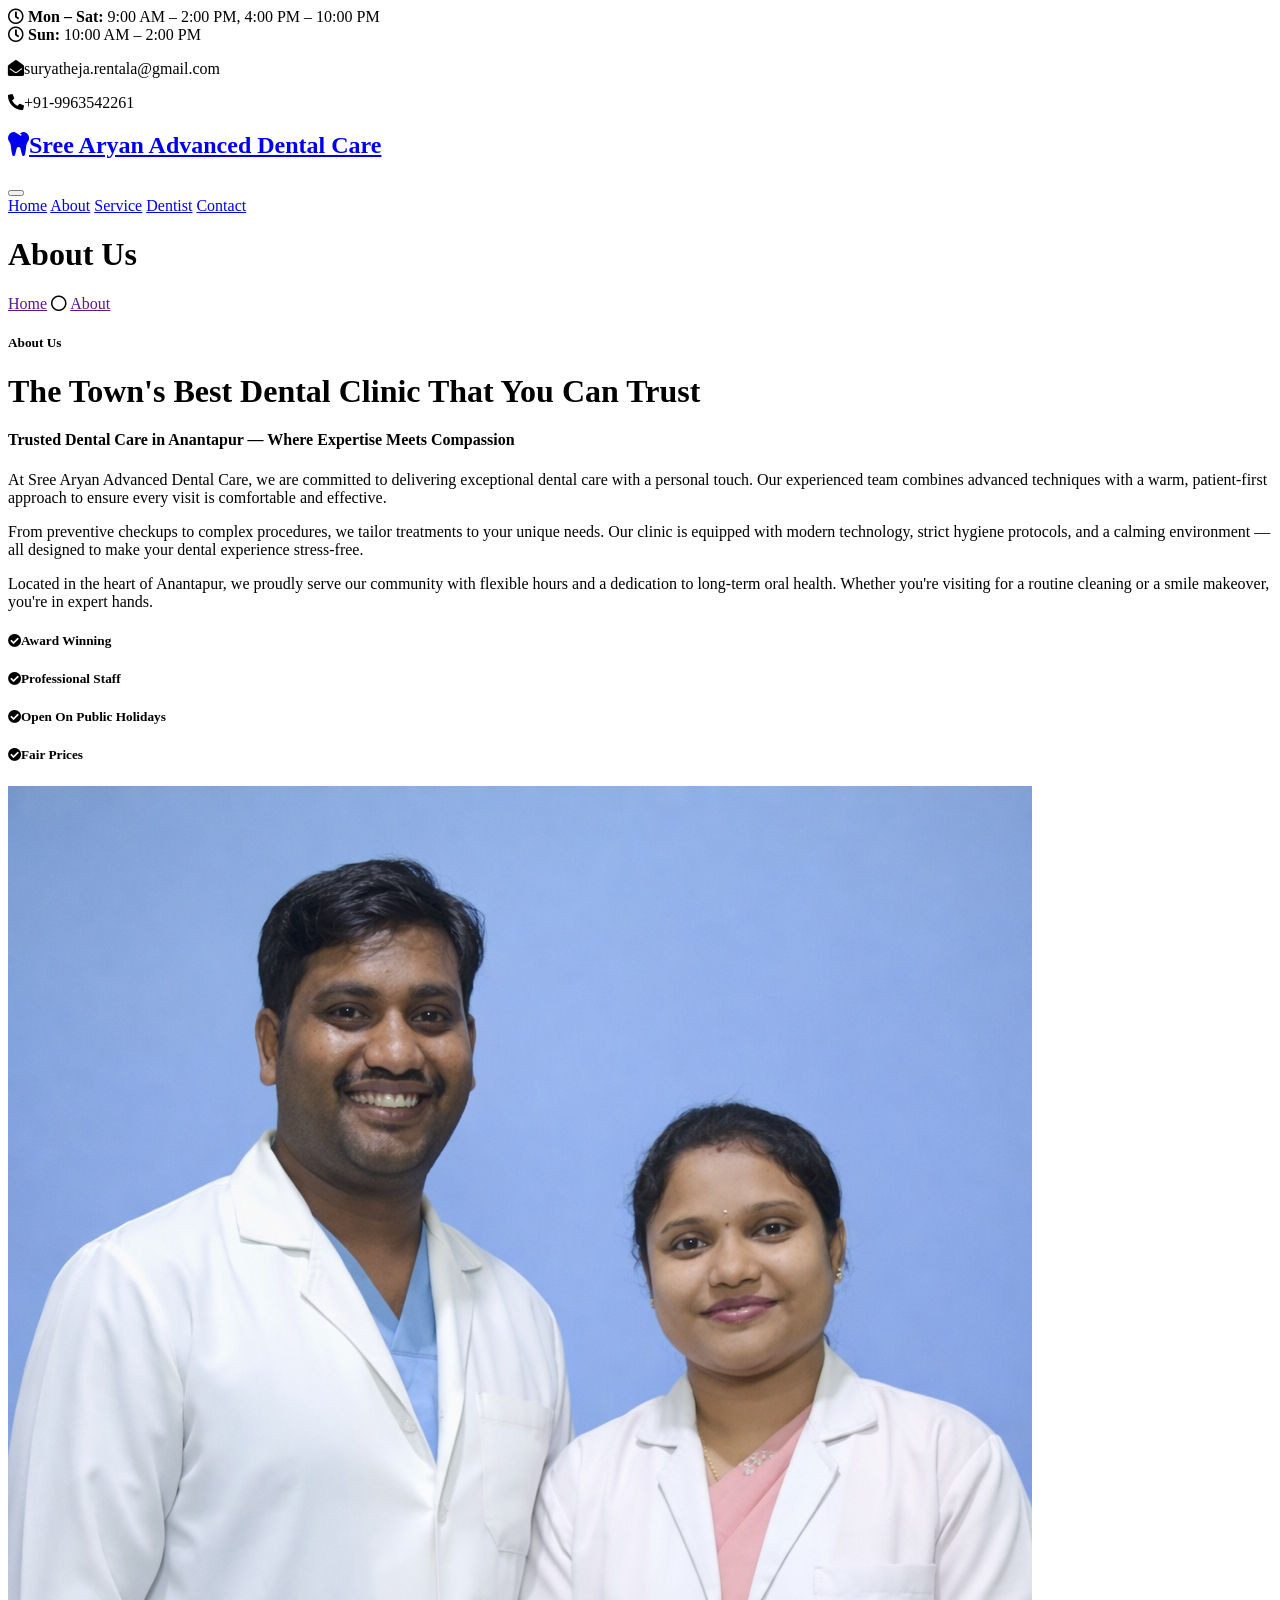
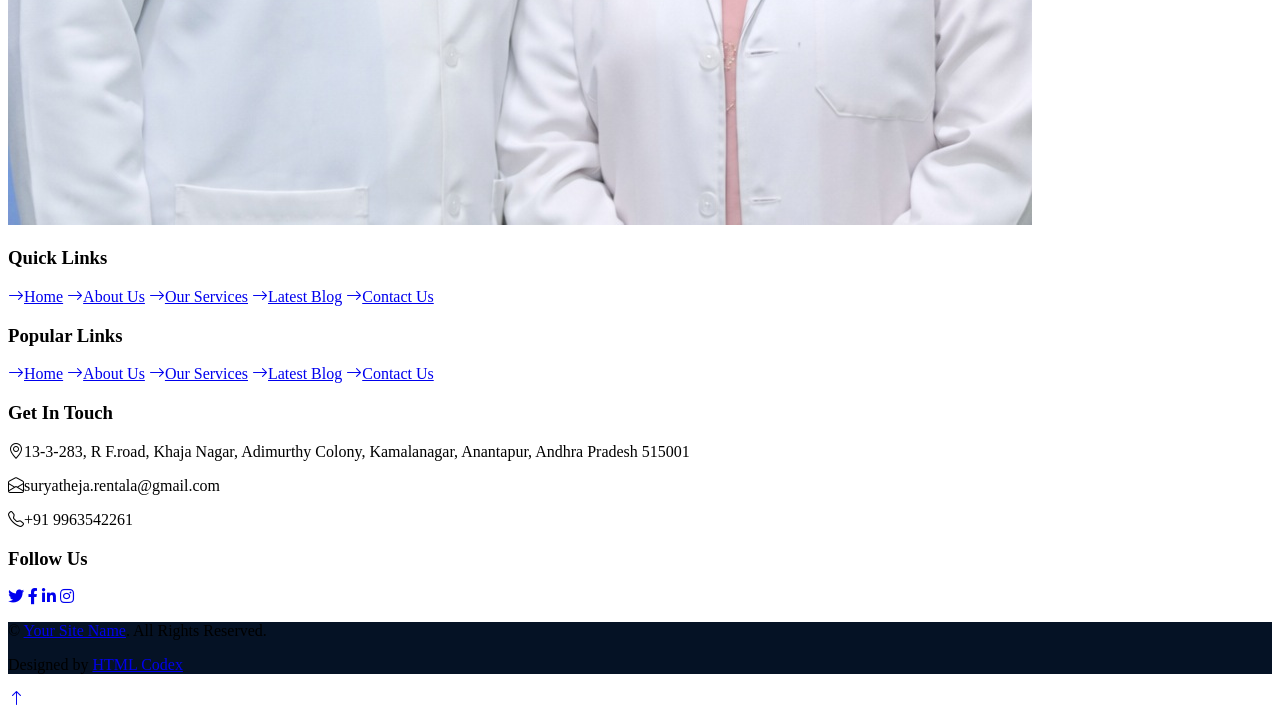
==== about.html @ 1035c1ee "Updated Root canal image and Some text in index.html and about" ====
<!DOCTYPE html>
<html lang="en">

<head>
    <meta charset="utf-8">
    <title>About - Sree Aryan Advanced Dental Care</title>
    <meta content="width=device-width, initial-scale=1.0" name="viewport">
    <meta content="Free HTML Templates" name="keywords">
    <meta content="Free HTML Templates" name="description">

    <!-- Favicon -->
    <link href="img/favicon.ico" rel="icon">

    <!-- Google Web Fonts -->
    <link rel="preconnect" href="https://fonts.gstatic.com">
    <link href="https://fonts.googleapis.com/css2?family=Jost:wght@500;600;700&family=Open+Sans:wght@400;600&display=swap" rel="stylesheet"> 

    <!-- Icon Font Stylesheet -->
    <link href="https://cdnjs.cloudflare.com/ajax/libs/font-awesome/5.10.0/css/all.min.css" rel="stylesheet">
    <link href="https://cdn.jsdelivr.net/npm/bootstrap-icons@1.4.1/font/bootstrap-icons.css" rel="stylesheet">

    <!-- Libraries Stylesheet -->
    <link href="lib/animate/animate.min.css" rel="stylesheet">

    <!-- Customized Bootstrap Stylesheet -->
    <link href="css/bootstrap.min.css" rel="stylesheet">

    <!-- Template Stylesheet -->
    <link href="css/style.css" rel="stylesheet">
</head>

<body>
    <!-- Spinner Start -->
    <div id="spinner" class="show bg-white position-fixed translate-middle w-100 vh-100 top-50 start-50 d-flex align-items-center justify-content-center">
        <div class="spinner-grow text-primary m-1" role="status">
            <span class="sr-only">Loading...</span>
        </div>
        <div class="spinner-grow text-dark m-1" role="status">
            <span class="sr-only">Loading...</span>
        </div>
        <div class="spinner-grow text-secondary m-1" role="status">
            <span class="sr-only">Loading...</span>
        </div>
    </div>
    <!-- Spinner End -->
    <!-- Topbar Start -->
    <div class="container-fluid bg-light ps-5 pe-0 d-none d-lg-block">
        <div class="row gx-0">
            <div class="col-md-6 text-center text-lg-start mb-2 mb-lg-0">
                <div class="d-flex flex-column flex-md-row align-items-start align-items-md-center gap-3 py-2">
                    <div class="d-flex align-items-center">
                        <i class="far fa-clock text-primary me-2"></i>
                        <span><strong>Mon – Sat:</strong> 9:00 AM – 2:00 PM, 4:00 PM – 10:00 PM</span>
                    </div>
                    <div class="d-flex align-items-center">
                        <i class="far fa-clock text-primary me-2"></i>
                        <span><strong>Sun:</strong> 10:00 AM – 2:00 PM</span>
                    </div>
                </div>

            </div>
            <div class="col-md-6 text-center text-lg-end">
                <div class="position-relative d-inline-flex align-items-center bg-primary text-white top-shape px-5">
                    <div class="me-3 pe-3 border-end py-2">
                        <p class="m-0"><i class="fa fa-envelope-open me-2"></i>suryatheja.rentala@gmail.com</p>
                    </div>
                    <div class="py-2">
                        <p class="m-0"><i class="fa fa-phone-alt me-2"></i>+91-9963542261</p>
                    </div>
                </div>
            </div>
        </div>
    </div>
    <!-- Topbar End -->
    <!-- Navbar Start -->
    <nav class="navbar navbar-expand-lg bg-white navbar-light shadow-sm px-5 py-3 py-lg-0">
        <a href="index.html" class="navbar-brand p-0">
            <h1 class="m-0 text-primary"><i class="fa fa-tooth me-2"></i>Sree Aryan Advanced Dental Care</h1>
        </a>
        <button class="navbar-toggler" type="button" data-bs-toggle="collapse" data-bs-target="#navbarCollapse">
            <span class="navbar-toggler-icon"></span>
        </button>
        <div class="collapse navbar-collapse" id="navbarCollapse">
            <div class="navbar-nav ms-auto py-0">
                <a href="index.html" class="nav-item nav-link">Home</a>
                <a href="about.html" class="nav-item nav-link active">About</a>
                <a href="service.html" class="nav-item nav-link">Service</a>
                <a href="team.html" class="nav-item nav-link">Dentist</a>
                <a href="contact.html" class="nav-item nav-link">Contact</a>
            </div>

        </div>
    </nav>
    <!-- Navbar End -->
    <!-- Hero Start -->
    <div class="container-fluid bg-primary py-5 hero-header mb-5">
        <div class="row py-3">
            <div class="col-12 text-center">
                <h1 class="display-3 text-white animated zoomIn">About Us</h1>
                <a href="" class="h4 text-white">Home</a>
                <i class="far fa-circle text-white px-2"></i>
                <a href="" class="h4 text-white">About</a>
            </div>
        </div>
    </div>
    <!-- Hero End -->
    <!-- About Start -->
    <div class="container-fluid py-5 wow fadeInUp" data-wow-delay="0.1s">
        <div class="container">
            <div class="row g-5">
                <div class="col-lg-7">
                    <div class="section-title mb-4">
                        <h5 class="position-relative d-inline-block text-primary text-uppercase">About Us</h5>
                        <h1 class="display-5 mb-0">The Town's Best Dental Clinic That You Can Trust</h1>
                    </div>
                    <h4 class="text-body fst-italic mb-4">
                        Trusted Dental Care in Anantapur — Where Expertise Meets Compassion
                    </h4>
                    <p class="mb-4">
                        At Sree Aryan Advanced Dental Care, we are committed to delivering exceptional dental care with a personal touch. Our experienced team combines advanced techniques with a warm, patient-first approach to ensure every visit is comfortable and effective.
                    </p>
                    <p class="mb-4">
                        From preventive checkups to complex procedures, we tailor treatments to your unique needs. Our clinic is equipped with modern technology, strict hygiene protocols, and a calming environment — all designed to make your dental experience stress-free.
                    </p>
                    <p class="mb-4">
                        Located in the heart of Anantapur, we proudly serve our community with flexible hours and a dedication to long-term oral health. Whether you're visiting for a routine cleaning or a smile makeover, you're in expert hands.
                    </p>

                    <div class="row g-3">
                        <div class="col-sm-6 wow zoomIn" data-wow-delay="0.3s">
                            <h5 class="mb-3"><i class="fa fa-check-circle text-primary me-3"></i>Award Winning</h5>
                            <h5 class="mb-3"><i class="fa fa-check-circle text-primary me-3"></i>Professional Staff</h5>
                        </div>
                        <div class="col-sm-6 wow zoomIn" data-wow-delay="0.6s">
                            <h5 class="mb-3"><i class="fa fa-check-circle text-primary me-3"></i>Open On Public Holidays</h5>
                            <h5 class="mb-3"><i class="fa fa-check-circle text-primary me-3"></i>Fair Prices</h5>
                        </div>
                    </div>
                    <!---<a href="appointment.html" class="btn btn-primary py-3 px-5 mt-4 wow zoomIn" data-wow-delay="0.6s">Make Appointment</a> -->
                </div>

                <div class="col-lg-5" style="min-height: 500px;">
                    <div class="position-relative h-100">
                        <img class="position-absolute w-100 h-100 rounded wow zoomIn" data-wow-delay="0.9s" src="img/about.jpg" style="object-fit: cover;"> <!-- Add Akka and bava image-->
                    </div>
                </div>
            </div>
        </div>
    </div>
    <!-- About End -->
    <!-- Footer Start -->
    <div class="container-fluid bg-dark text-light py-5 wow fadeInUp" data-wow-delay="0.3s" style="margin-top: 5px;">
        <div class="container pt-5">
            <div class="row g-5 pt-4">
                <div class="col-lg-3 col-md-6">
                    <h3 class="text-white mb-4">Quick Links</h3>
                    <div class="d-flex flex-column justify-content-start">
                        <a class="text-light mb-2" href="#"><i class="bi bi-arrow-right text-primary me-2"></i>Home</a>
                        <a class="text-light mb-2" href="#"><i class="bi bi-arrow-right text-primary me-2"></i>About Us</a>
                        <a class="text-light mb-2" href="#"><i class="bi bi-arrow-right text-primary me-2"></i>Our Services</a>
                        <a class="text-light mb-2" href="#"><i class="bi bi-arrow-right text-primary me-2"></i>Latest Blog</a>
                        <a class="text-light" href="#"><i class="bi bi-arrow-right text-primary me-2"></i>Contact Us</a>
                    </div>
                </div>
                <div class="col-lg-3 col-md-6">
                    <h3 class="text-white mb-4">Popular Links</h3>
                    <div class="d-flex flex-column justify-content-start">
                        <a class="text-light mb-2" href="#"><i class="bi bi-arrow-right text-primary me-2"></i>Home</a>
                        <a class="text-light mb-2" href="#"><i class="bi bi-arrow-right text-primary me-2"></i>About Us</a>
                        <a class="text-light mb-2" href="#"><i class="bi bi-arrow-right text-primary me-2"></i>Our Services</a>
                        <a class="text-light mb-2" href="#"><i class="bi bi-arrow-right text-primary me-2"></i>Latest Blog</a>
                        <a class="text-light" href="#"><i class="bi bi-arrow-right text-primary me-2"></i>Contact Us</a>
                    </div>
                </div>
                <div class="col-lg-3 col-md-6">
                    <h3 class="text-white mb-4">Get In Touch</h3>
                    <p class="mb-2"><i class="bi bi-geo-alt text-primary me-2"></i>13-3-283, R F.road, Khaja Nagar, Adimurthy Colony, Kamalanagar, Anantapur, Andhra Pradesh 515001</p>
                    <p class="mb-2"><i class="bi bi-envelope-open text-primary me-2"></i>suryatheja.rentala@gmail.com</p>
                    <p class="mb-0"><i class="bi bi-telephone text-primary me-2"></i>+91 9963542261</p>
                </div>
                <div class="col-lg-3 col-md-6">
                    <h3 class="text-white mb-4">Follow Us</h3>
                    <div class="d-flex">
                        <a class="btn btn-lg btn-primary btn-lg-square rounded me-2" href="#"><i class="fab fa-twitter fw-normal"></i></a>
                        <a class="btn btn-lg btn-primary btn-lg-square rounded me-2" href="#"><i class="fab fa-facebook-f fw-normal"></i></a>
                        <a class="btn btn-lg btn-primary btn-lg-square rounded me-2" href="#"><i class="fab fa-linkedin-in fw-normal"></i></a>
                        <a class="btn btn-lg btn-primary btn-lg-square rounded" href="#"><i class="fab fa-instagram fw-normal"></i></a>
                    </div>
                </div>
            </div>
        </div>
    </div>
    <div class="container-fluid text-light py-4" style="background: #051225;">
        <div class="container">
            <div class="row g-0">
                <div class="col-md-6 text-center text-md-start">
                    <p class="mb-md-0">&copy; <a class="text-white border-bottom" href="#">Your Site Name</a>. All Rights Reserved.</p>
                </div>
                <div class="col-md-6 text-center text-md-end">
                    <!--/*** The author’s attribution link below must remain intact on your website. ***/-->
                    <!--/*** If you wish to remove this credit link, please purchase the Pro Version from https://htmlcodex.com . ***/-->
                    <p class="mb-0">Designed by <a class="text-white border-bottom" href="https://htmlcodex.com">HTML Codex</a></p>
                </div>
            </div>
        </div>
    </div>
    <!-- Footer End -->
    <!-- Back to Top -->
    <a href="#" class="btn btn-lg btn-primary btn-lg-square rounded back-to-top"><i class="bi bi-arrow-up"></i></a>


    <!-- JavaScript Libraries -->
    <script src="https://code.jquery.com/jquery-3.4.1.min.js"></script>
    <script src="https://cdn.jsdelivr.net/npm/bootstrap@5.0.0/dist/js/bootstrap.bundle.min.js"></script>
    <script src="lib/wow/wow.min.js"></script>
    <script src="lib/easing/easing.min.js"></script>
    <script src="lib/waypoints/waypoints.min.js"></script>

    <!-- Template Javascript -->
    <script src="js/main.js"></script>
</body>


</html>
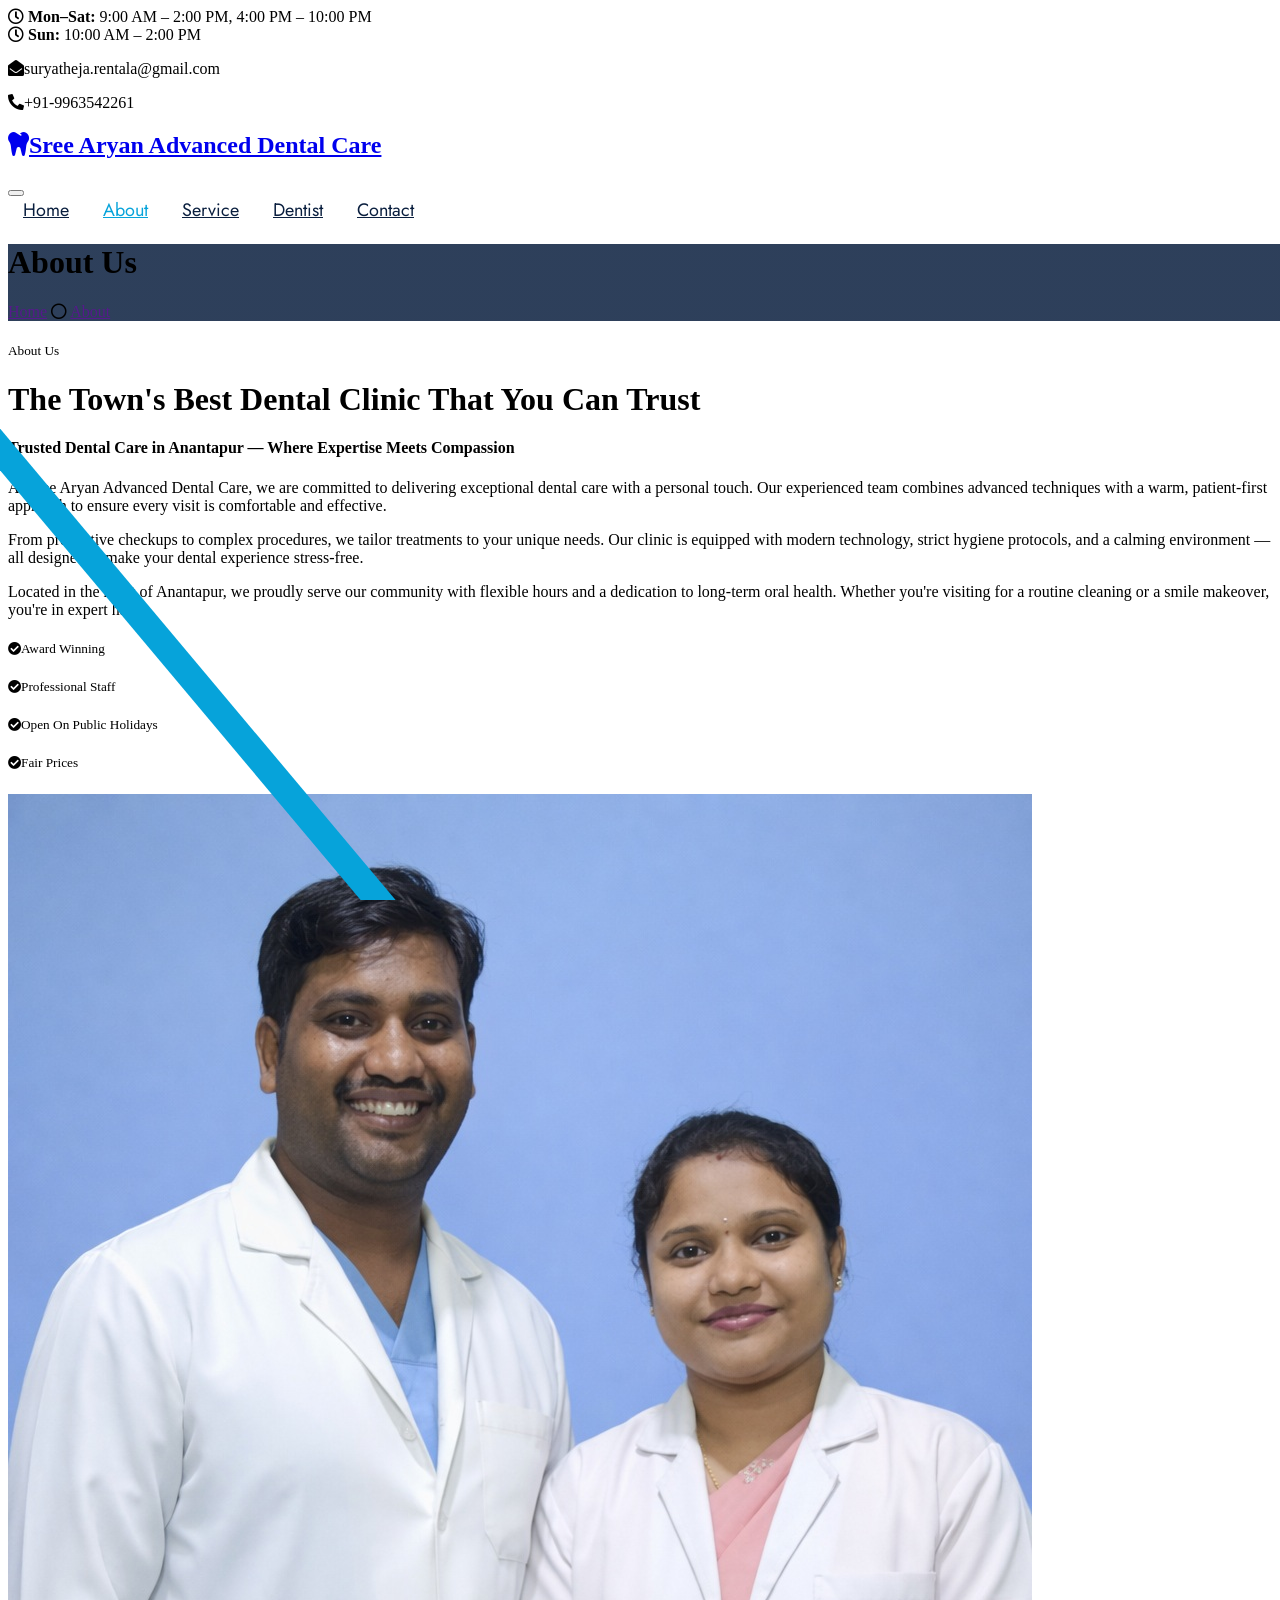
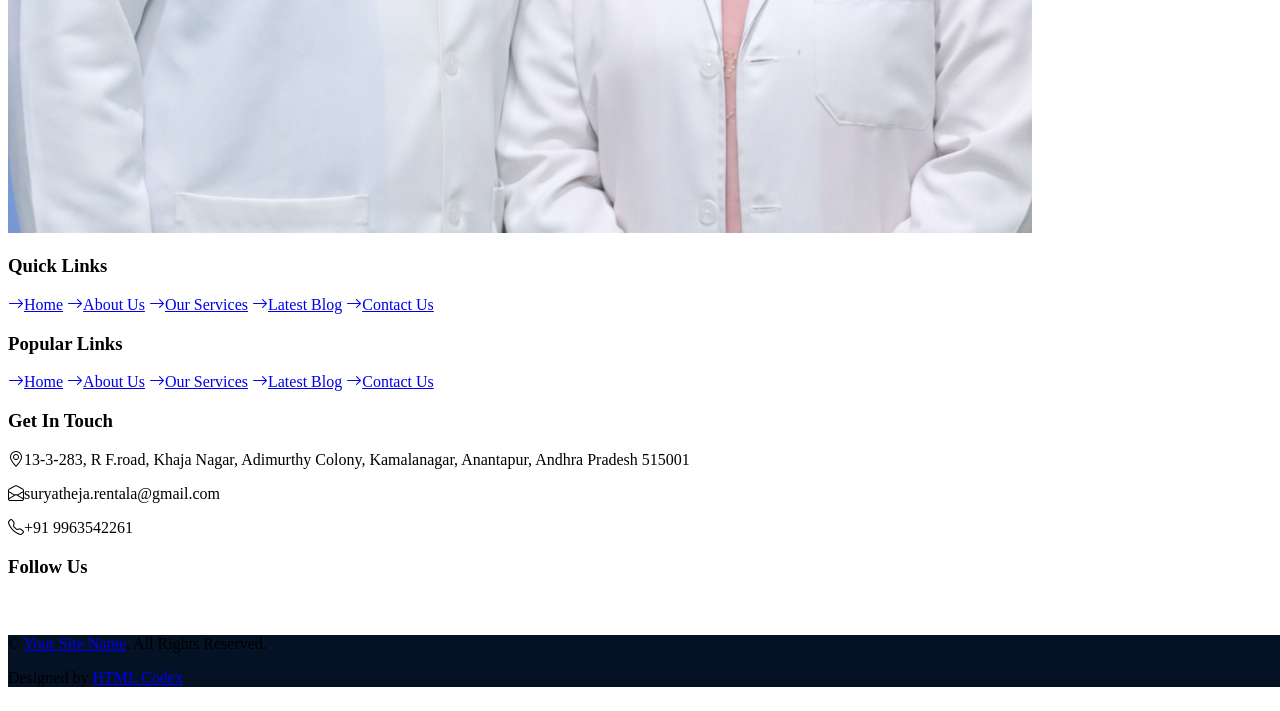
==== commit 72528786: "Apply responsive topbar and navbar padding across all HTML pages" ====
--- a/about.html
+++ b/about.html
@@ -44,28 +44,27 @@
     </div>
     <!-- Spinner End -->
     <!-- Topbar Start -->
-    <div class="container-fluid bg-light ps-5 pe-0 d-none d-lg-block">
-        <div class="row gx-0">
-            <div class="col-md-6 text-center text-lg-start mb-2 mb-lg-0">
-                <div class="d-flex flex-column flex-md-row align-items-start align-items-md-center gap-3 py-2">
-                    <div class="d-flex align-items-center">
-                        <i class="far fa-clock text-primary me-2"></i>
-                        <span><strong>Mon – Sat:</strong> 9:00 AM – 2:00 PM, 4:00 PM – 10:00 PM</span>
-                    </div>
-                    <div class="d-flex align-items-center">
-                        <i class="far fa-clock text-primary me-2"></i>
-                        <span><strong>Sun:</strong> 10:00 AM – 2:00 PM</span>
-                    </div>
-                </div>
-
-            </div>
-            <div class="col-md-6 text-center text-lg-end">
-                <div class="position-relative d-inline-flex align-items-center bg-primary text-white top-shape px-5">
-                    <div class="me-3 pe-3 border-end py-2">
-                        <p class="m-0"><i class="fa fa-envelope-open me-2"></i>suryatheja.rentala@gmail.com</p>
-                    </div>
-                    <div class="py-2">
-                        <p class="m-0"><i class="fa fa-phone-alt me-2"></i>+91-9963542261</p>
+    <div class="container-fluid bg-light px-3 px-lg-5 d-block">
+        <div class="row gx-0 align-items-center">
+            <div class="col-lg-6 text-center text-lg-start mb-2 mb-lg-0 py-2">
+                <div class="d-flex flex-column flex-lg-row align-items-center justify-content-center justify-content-lg-start gap-3">
+                    <div class="d-flex align-items-start align-items-lg-center">
+                        <i class="far fa-clock text-primary me-2 mt-1 mt-lg-0"></i>
+                        <span class="small text-start"><strong>Mon–Sat:</strong> 9:00 AM – 2:00 PM, 4:00 PM – 10:00 PM</span>
+                    </div>
+                    <div class="d-flex align-items-start align-items-lg-center">
+                        <i class="far fa-clock text-primary me-2 mt-1 mt-lg-0"></i>
+                        <span class="small text-start"><strong>Sun:</strong> 10:00 AM – 2:00 PM</span>
+                    </div>
+                </div>
+            </div>
+            <div class="col-lg-6 text-center text-lg-end">
+                <div class="position-relative d-flex flex-column flex-md-row justify-content-center align-items-center bg-primary text-white top-shape px-3 px-lg-5 py-2">
+                    <div class="me-md-3 pe-md-3 py-1">
+                        <p class="m-0 small"><i class="fa fa-envelope-open me-2"></i>suryatheja.rentala@gmail.com</p>
+                    </div>
+                    <div class="py-1">
+                        <p class="m-0 small"><i class="fa fa-phone-alt me-2"></i>+91-9963542261</p>
                     </div>
                 </div>
             </div>
@@ -73,7 +72,7 @@
     </div>
     <!-- Topbar End -->
     <!-- Navbar Start -->
-    <nav class="navbar navbar-expand-lg bg-white navbar-light shadow-sm px-5 py-3 py-lg-0">
+    <nav class="navbar navbar-expand-lg bg-white navbar-light shadow-sm px-2 px-lg-5 py-3 py-lg-0">
         <a href="index.html" class="navbar-brand p-0">
             <h1 class="m-0 text-primary"><i class="fa fa-tooth me-2"></i>Sree Aryan Advanced Dental Care</h1>
         </a>
--- a/css/style.css
+++ b/css/style.css
@@ -0,0 +1,365 @@
+/********** Template CSS **********/
+html, body {
+    overflow-x: hidden;
+    width: 100%;
+}
+
+:root {
+    --primary: #06A3DA;
+    --secondary: #F57E57;
+    --light: #EEF9FF;
+    --dark: #091E3E;
+}
+
+.birthday-scroll {
+    white-space: nowrap;
+    animation: scroll-left 15s linear infinite;
+    display: inline-block;
+    padding-left: 100%;
+    font-weight: bold;
+    font-size: 1.1rem;
+}
+@keyframes scroll-left {
+    0% { transform: translateX(0); }
+    100% { transform: translateX(-100%); }
+}
+
+h1,
+h2,
+.font-weight-bold {
+    font-weight: 700 !important;
+}
+
+h3,
+h4,
+.font-weight-semi-bold {
+    font-weight: 600 !important;
+}
+
+h5,
+h6,
+.font-weight-medium {
+    font-weight: 500 !important;
+}
+
+.btn {
+    font-family: 'Jost', sans-serif;
+    font-weight: 600;
+    transition: .5s;
+}
+
+.btn-primary,
+.btn-secondary {
+    color: #FFFFFF;
+}
+
+.btn-primary:hover {
+    background: var(--secondary);
+    border-color: var(--secondary);
+}
+
+.btn-secondary:hover {
+    background: var(--primary);
+    border-color: var(--primary);
+}
+
+.btn-square {
+    width: 36px;
+    height: 36px;
+}
+
+.btn-sm-square {
+    width: 28px;
+    height: 28px;
+}
+
+.btn-lg-square {
+    width: 46px;
+    height: 46px;
+}
+
+.btn-square,
+.btn-sm-square,
+.btn-lg-square {
+    padding-left: 0;
+    padding-right: 0;
+    text-align: center;
+}
+
+#spinner {
+    opacity: 0;
+    visibility: hidden;
+    transition: opacity .5s ease-out, visibility 0s linear .5s;
+    z-index: 99999;
+}
+
+#spinner.show {
+    transition: opacity .5s ease-out, visibility 0s linear 0s;
+    visibility: visible;
+    opacity: 1;
+}
+
+.back-to-top {
+    position: fixed;
+    display: none;
+    right: 45px;
+    bottom: 45px;
+    z-index: 99;
+}
+
+.top-shape::before {
+    position: absolute;
+    content: "";
+    width: 35px;
+    height: 100%;
+    top: 0;
+    left: -17px;
+    background: var(--primary);
+    transform: skew(40deg);
+}
+
+@media (max-width: 991.98px) {
+    .top-shape::before {
+        display: none;
+    }
+    .top-shape {
+        border-radius: 8px;
+        margin-top: 10px;
+    }
+}
+
+.navbar-light .navbar-nav .nav-link {
+    font-family: 'Jost', sans-serif;
+    padding: 35px 15px;
+    font-size: 18px;
+    color: var(--dark);
+    outline: none;
+    transition: .5s;
+}
+
+.sticky-top.navbar-light .navbar-nav .nav-link {
+    padding: 20px 15px;
+}
+
+.navbar-light .navbar-nav .nav-link:hover,
+.navbar-light .navbar-nav .nav-link.active {
+    color: var(--primary);
+}
+
+@media (max-width: 991.98px) {
+    .navbar-light .navbar-nav .nav-link,
+    .sticky-top.navbar-light .navbar-nav .nav-link {
+        padding: 10px 0;
+    }
+}
+
+.carousel-caption {
+    top: 0;
+    left: 0;
+    right: 0;
+    bottom: 0;
+    background: rgba(9, 30, 62, .85);
+    z-index: 1;
+}
+
+@media (max-width: 576px) {
+    .carousel-caption h5 {
+        font-size: 14px;
+        font-weight: 500 !important;
+    }
+
+    .carousel-caption h1 {
+        font-size: 30px;
+        font-weight: 600 !important;
+    }
+
+    .navbar-brand h1 {
+        font-size: 24px;
+        white-space: normal;
+        line-height: 1.2;
+    }
+}
+
+.carousel-control-prev,
+.carousel-control-next {
+    width: 10%;
+}
+
+.carousel-control-prev-icon,
+.carousel-control-next-icon {
+    width: 3rem;
+    height: 3rem;
+}
+
+.section-title h5::before {
+    position: absolute;
+    content: "";
+    width: 45px;
+    height: 3px;
+    right: -55px;
+    bottom: 11px;
+    background: var(--primary);
+}
+
+.section-title h5::after {
+    position: absolute;
+    content: "";
+    width: 15px;
+    height: 3px;
+    right: -75px;
+    bottom: 11px;
+    background: var(--secondary);
+}
+
+.hero-header {
+    background: linear-gradient(rgba(9, 30, 62, .85), rgba(9, 30, 62, .85)), url(../img/carousel-1.jpg) center center no-repeat;
+    background-size: cover;
+}
+
+.service-item img,
+.service-item .bg-light,
+.service-item .bg-light h5,
+.team-item .team-text {
+    transition: .5s;
+}
+
+.service-item:hover img {
+    transform: scale(1.15);
+}
+
+.team-item .team-text::after,
+.service-item .bg-light::after {
+    position: absolute;
+    content: "";
+    top: 50%;
+    bottom: 0;
+    left: 15px;
+    right: 15px;
+    border-radius:100px / 15px;
+    box-shadow: 0 0 15px rgba(0, 0, 0, .7);
+    opacity: 0;
+    transition: .5s;
+    z-index: -1;
+}
+
+.team-item:hover .team-text::after,
+.service-item:hover .bg-light::after {
+    opacity: 1;
+}
+
+/********** Service Image Equal Size Fix **********/
+.service-item .service-img {
+    height: 220px; /* uniform image height */
+    display: flex;
+    align-items: center;
+    justify-content: center;
+    background: #FFFFFF;
+}
+
+    .service-item .service-img img {
+        width: 100%;
+        height: 100%;
+        object-fit: contain; /* keeps full image visible */
+        transition: .5s; /* keeps existing hover animation */
+    }
+.contact-card {
+    background: #ffffff;
+    border-radius: 16px;
+    padding: 35px;
+    box-shadow: 0 10px 30px rgba(0, 0, 0, 0.08);
+}
+
+.contact-item {
+    display: flex;
+    gap: 20px;
+    margin-bottom: 25px;
+}
+
+    .contact-item i {
+        font-size: 28px;
+        color: #0d6efd;
+        background: rgba(13, 110, 253, 0.1);
+        padding: 15px;
+        border-radius: 12px;
+        height: fit-content;
+    }
+
+    .contact-item h5 {
+        margin-bottom: 5px;
+        font-weight: 600;
+    }
+
+    .contact-item p {
+        margin: 0;
+        color: #555;
+    }
+
+.map-card {
+    border-radius: 16px;
+    overflow: hidden;
+    box-shadow: 0 10px 30px rgba(0, 0, 0, 0.08);
+}
+
+    .map-card iframe {
+        width: 100%;
+        height: 100%;
+        min-height: 400px;
+        border: 0;
+    }
+.map-link {
+    text-decoration: none;
+}
+
+.map-card {
+    position: relative;
+    border-radius: 18px;
+    overflow: hidden;
+    box-shadow: 0 12px 35px rgba(0, 0, 0, 0.1);
+    cursor: pointer;
+}
+
+    .map-card iframe {
+        width: 100%;
+        height: 100%;
+        min-height: 420px;
+        border: 0;
+        pointer-events: none; /* KEY: prevents generic interaction */
+    }
+
+/* Overlay */
+.map-overlay {
+    position: absolute;
+    inset: 0;
+    background: linear-gradient( rgba(13, 110, 253, 0.15), rgba(13, 110, 253, 0.35) );
+    display: flex;
+    flex-direction: column;
+    align-items: center;
+    justify-content: center;
+    opacity: 0;
+    transition: 0.35s ease;
+    text-align: center;
+    color: #fff;
+}
+
+    .map-overlay i {
+        font-size: 42px;
+        margin-bottom: 10px;
+    }
+
+    .map-overlay h5 {
+        font-weight: 600;
+        margin-bottom: 5px;
+    }
+
+    .map-overlay span {
+        background: #ffffff;
+        color: #0d6efd;
+        padding: 8px 18px;
+        border-radius: 20px;
+        font-weight: 600;
+    }
+
+/* Hover effect */
+.map-card:hover .map-overlay {
+    opacity: 1;
+}
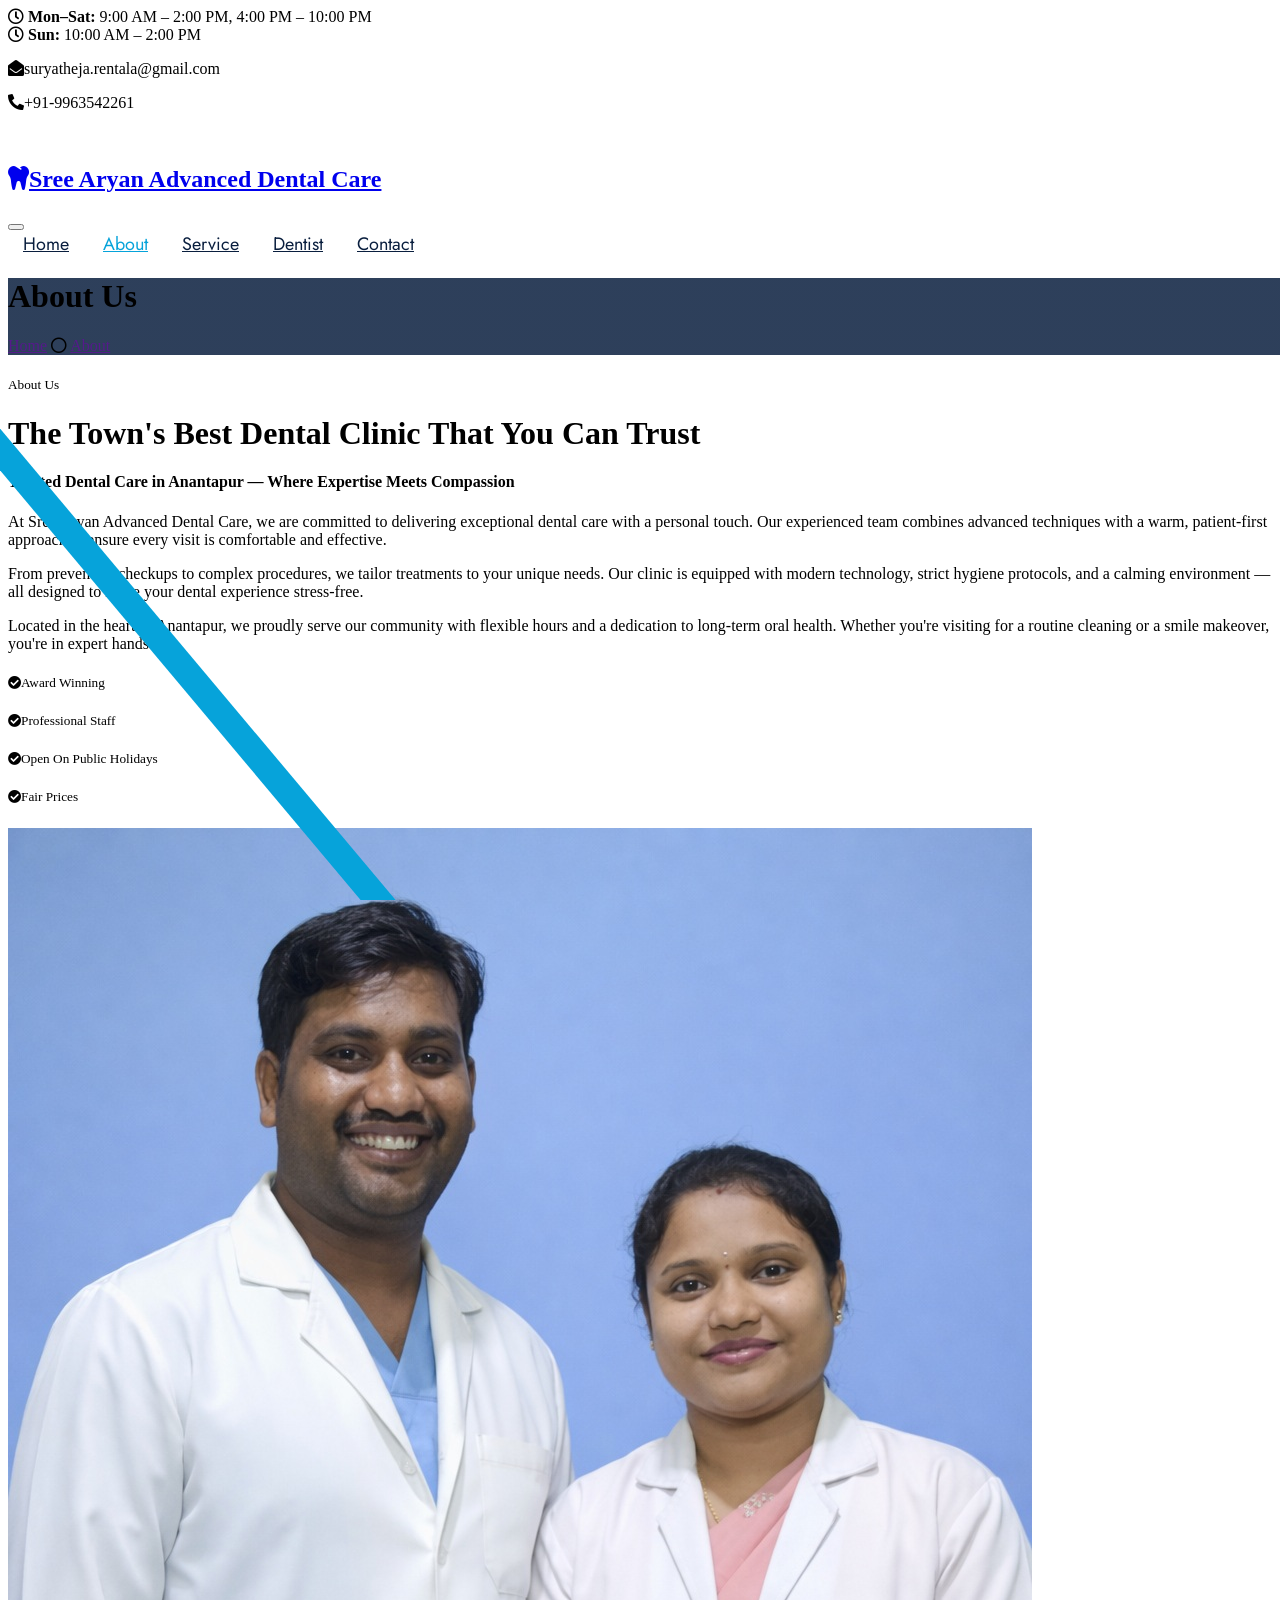
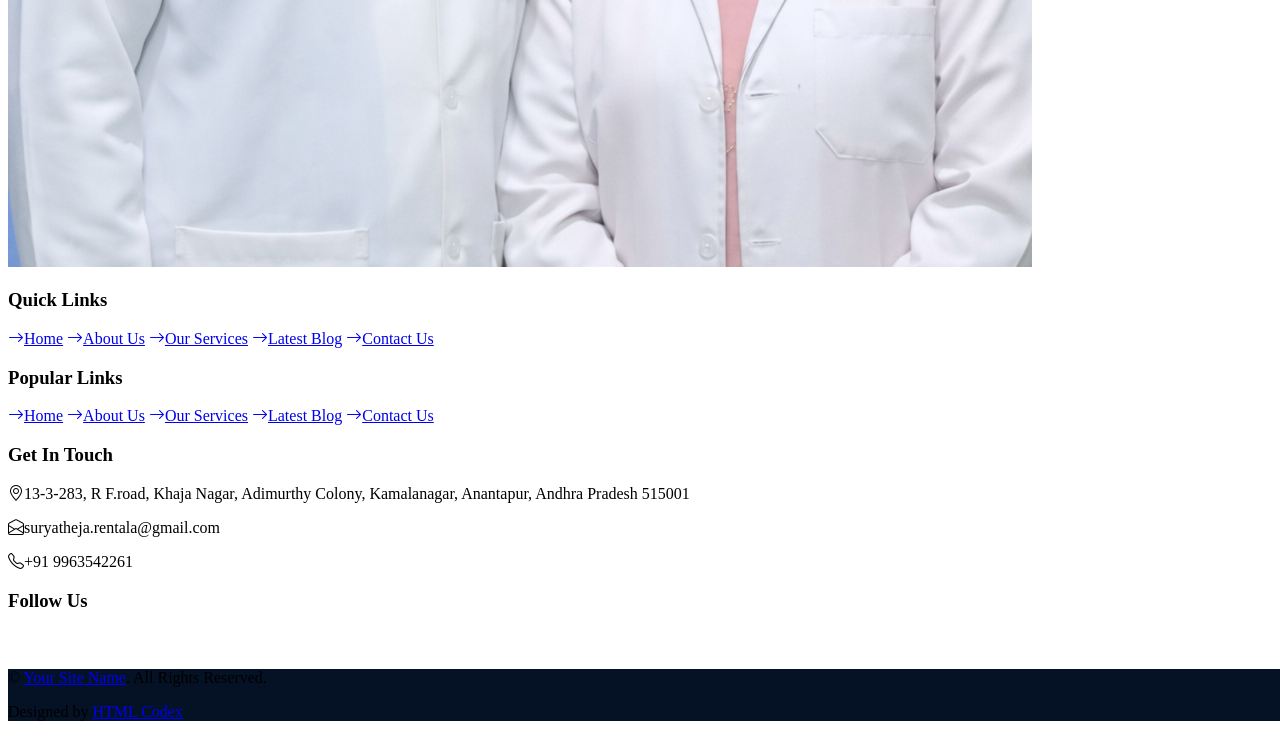
==== commit 9133506b: "Propagate mobile ticker tape topbar to all HTML pages" ====
--- a/about.html
+++ b/about.html
@@ -44,7 +44,7 @@
     </div>
     <!-- Spinner End -->
     <!-- Topbar Start -->
-    <div class="container-fluid bg-light px-3 px-lg-5 d-block">
+    <div class="container-fluid bg-light ps-lg-5 pe-lg-0 d-none d-lg-block">
         <div class="row gx-0 align-items-center">
             <div class="col-lg-6 text-center text-lg-start mb-2 mb-lg-0 py-2">
                 <div class="d-flex flex-column flex-lg-row align-items-center justify-content-center justify-content-lg-start gap-3">
@@ -59,7 +59,7 @@
                 </div>
             </div>
             <div class="col-lg-6 text-center text-lg-end">
-                <div class="position-relative d-flex flex-column flex-md-row justify-content-center align-items-center bg-primary text-white top-shape px-3 px-lg-5 py-2">
+                <div class="position-relative d-inline-flex flex-column flex-md-row justify-content-center align-items-center bg-primary text-white top-shape px-3 px-lg-5 py-2">
                     <div class="me-md-3 pe-md-3 py-1">
                         <p class="m-0 small"><i class="fa fa-envelope-open me-2"></i>suryatheja.rentala@gmail.com</p>
                     </div>
@@ -68,6 +68,15 @@
                     </div>
                 </div>
             </div>
+        </div>
+    </div>
+    <!-- Mobile Topbar Marquee -->
+    <div class="container-fluid bg-light d-lg-none py-2 overflow-hidden">
+        <div class="topbar-scroll text-nowrap">
+            <span class="small mx-3"><i class="far fa-clock text-primary me-1"></i><strong>Mon–Sat:</strong> 9:00 AM–2:00 PM, 4:00 PM–10:00 PM</span>
+            <span class="small mx-3"><i class="far fa-clock text-primary me-1"></i><strong>Sun:</strong> 10:00 AM–2:00 PM</span>
+            <span class="small mx-3"><i class="fa fa-envelope-open text-primary me-1"></i>suryatheja.rentala@gmail.com</span>
+            <span class="small mx-3"><i class="fa fa-phone-alt text-primary me-1"></i>+91-9963542261</span>
         </div>
     </div>
     <!-- Topbar End -->
--- a/css/style.css
+++ b/css/style.css
@@ -22,6 +22,13 @@
 @keyframes scroll-left {
     0% { transform: translateX(0); }
     100% { transform: translateX(-100%); }
+}
+
+.topbar-scroll {
+    white-space: nowrap;
+    animation: scroll-left 30s linear infinite;
+    display: inline-block;
+    padding-left: 100vw;
 }
 
 h1,
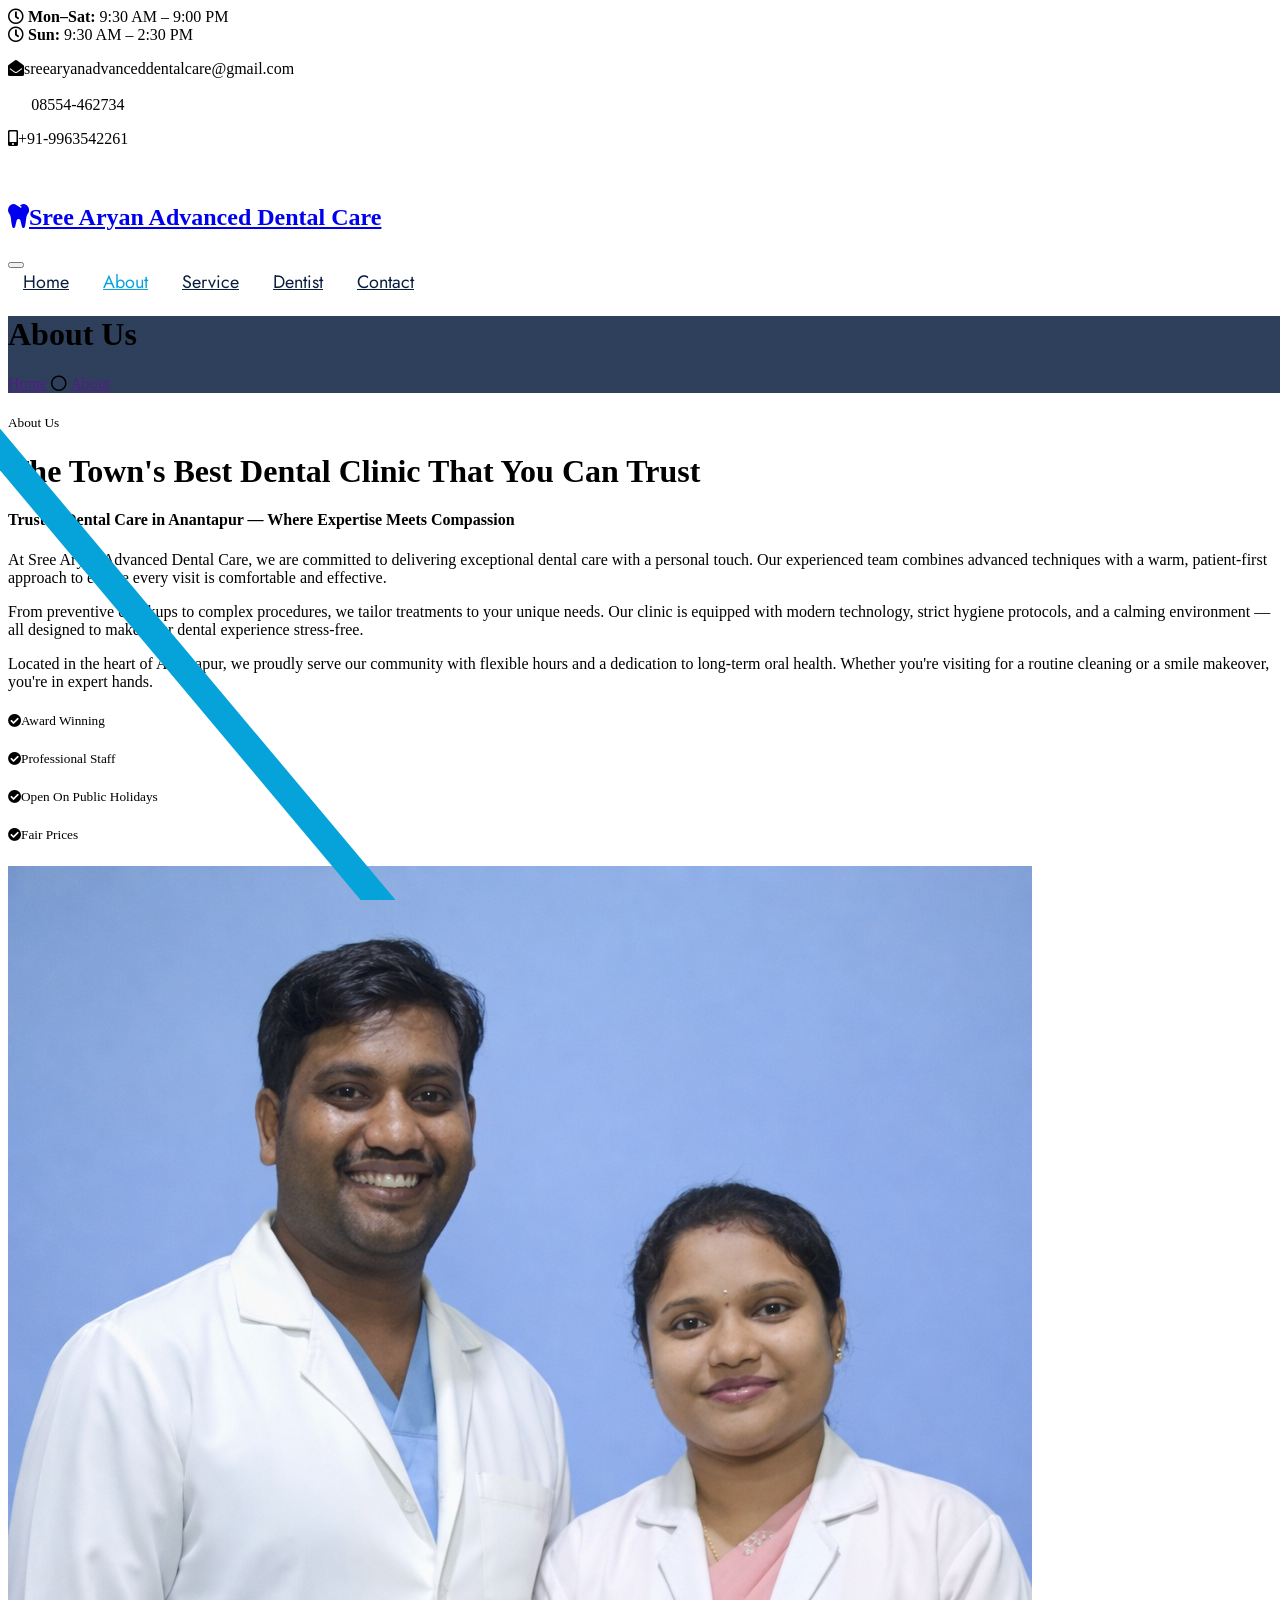
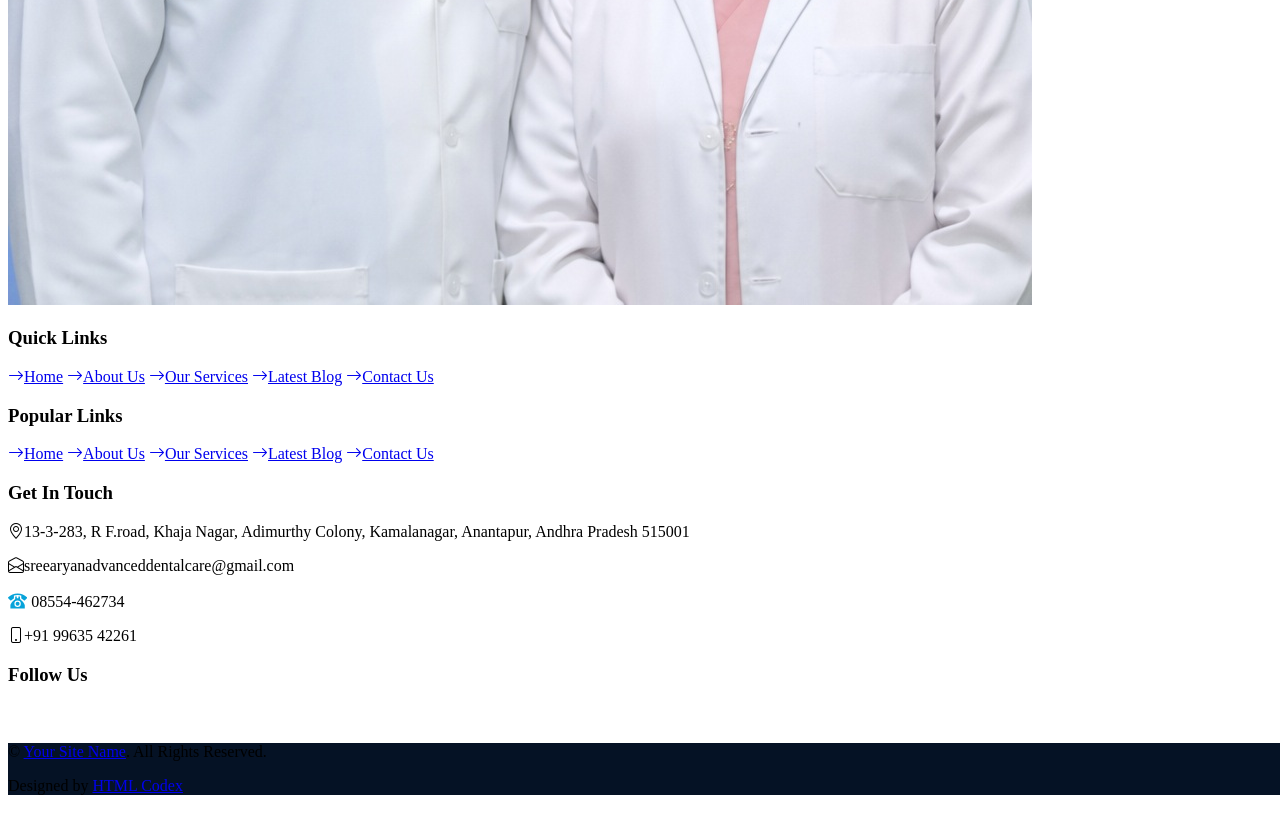
==== commit ed9afaba: "Update timings, contact info, and landline iconography. Fix alignment in contact cards and footer." ====
--- a/about.html
+++ b/about.html
@@ -46,25 +46,28 @@
     <!-- Topbar Start -->
     <div class="container-fluid bg-light ps-lg-5 pe-lg-0 d-none d-lg-block">
         <div class="row gx-0 align-items-center">
-            <div class="col-lg-6 text-center text-lg-start mb-2 mb-lg-0 py-2">
+            <div class="col-lg-5 text-center text-lg-start mb-2 mb-lg-0 py-2">
                 <div class="d-flex flex-column flex-lg-row align-items-center justify-content-center justify-content-lg-start gap-3">
                     <div class="d-flex align-items-start align-items-lg-center">
                         <i class="far fa-clock text-primary me-2 mt-1 mt-lg-0"></i>
-                        <span class="small text-start"><strong>Mon–Sat:</strong> 9:00 AM – 2:00 PM, 4:00 PM – 10:00 PM</span>
+                        <span class="small text-start"><strong>Mon–Sat:</strong> 9:30 AM – 9:00 PM</span>
                     </div>
                     <div class="d-flex align-items-start align-items-lg-center">
                         <i class="far fa-clock text-primary me-2 mt-1 mt-lg-0"></i>
-                        <span class="small text-start"><strong>Sun:</strong> 10:00 AM – 2:00 PM</span>
-                    </div>
-                </div>
-            </div>
-            <div class="col-lg-6 text-center text-lg-end">
-                <div class="position-relative d-inline-flex flex-column flex-md-row justify-content-center align-items-center bg-primary text-white top-shape px-3 px-lg-5 py-2">
+                        <span class="small text-start"><strong>Sun:</strong> 9:30 AM – 2:30 PM</span>
+                    </div>
+                </div>
+            </div>
+            <div class="col-lg-7 text-center text-lg-end">
+                <div class="position-relative d-inline-flex flex-column flex-md-row justify-content-center align-items-center bg-primary text-white top-shape px-3 px-lg-4 py-2">
                     <div class="me-md-3 pe-md-3 py-1">
-                        <p class="m-0 small"><i class="fa fa-envelope-open me-2"></i>suryatheja.rentala@gmail.com</p>
+                        <p class="m-0 small"><i class="fa fa-envelope-open me-2"></i>sreearyanadvanceddentalcare@gmail.com</p>
+                    </div>
+                    <div class="me-md-3 pe-md-3 py-1">
+                        <p class="m-0 small"><svg class="custom-icon custom-icon-white me-2" viewBox="0 0 24 24" fill="currentColor"><path d="M12,3C7.46,3 3.34,4.78 0.29,7.67C0.11,7.85 0,8.1 0,8.38C0,8.66 0.11,8.91 0.29,9.09L2.77,11.57C2.95,11.75 3.2,11.86 3.5,11.86C3.75,11.86 4,11.75 4.18,11.58C4.97,10.84 5.87,10.22 6.84,9.73C7.17,9.57 7.4,9.23 7.4,8.83V5.73C8.85,5.25 10.39,5 12,5C13.59,5 15.14,5.25 16.59,5.72V8.82C16.59,9.21 16.82,9.56 17.15,9.72C18.13,10.21 19,10.84 19.82,11.57C20,11.75 20.25,11.85 20.5,11.85C20.8,11.85 21.05,11.74 21.23,11.56L23.71,9.08C23.89,8.9 24,8.65 24,8.37C24,8.09 23.88,7.85 23.7,7.67C20.65,4.78 16.53,3 12,3M9,7V10C9,10 3,15 3,18V22H21V18C21,15 15,10 15,10V7H13V9H11V7H9M12,12A4,4 0 0,1 16,16A4,4 0 0,1 12,20A4,4 0 0,1 8,16A4,4 0 0,1 12,12M12,13.5A2.5,2.5 0 0,0 9.5,16A2.5,2.5 0 0,0 12,18.5A2.5,2.5 0 0,0 14.5,16A2.5,2.5 0 0,0 12,13.5Z" /></svg> 08554-462734</p>
                     </div>
                     <div class="py-1">
-                        <p class="m-0 small"><i class="fa fa-phone-alt me-2"></i>+91-9963542261</p>
+                        <p class="m-0 small"><i class="fa fa-mobile-alt me-2"></i>+91-9963542261</p>
                     </div>
                 </div>
             </div>
@@ -73,10 +76,11 @@
     <!-- Mobile Topbar Marquee -->
     <div class="container-fluid bg-light d-lg-none py-2 overflow-hidden">
         <div class="topbar-scroll text-nowrap">
-            <span class="small mx-3"><i class="far fa-clock text-primary me-1"></i><strong>Mon–Sat:</strong> 9:00 AM–2:00 PM, 4:00 PM–10:00 PM</span>
-            <span class="small mx-3"><i class="far fa-clock text-primary me-1"></i><strong>Sun:</strong> 10:00 AM–2:00 PM</span>
-            <span class="small mx-3"><i class="fa fa-envelope-open text-primary me-1"></i>suryatheja.rentala@gmail.com</span>
-            <span class="small mx-3"><i class="fa fa-phone-alt text-primary me-1"></i>+91-9963542261</span>
+            <span class="small mx-3"><i class="far fa-clock text-primary me-1"></i><strong>Mon–Sat:</strong> 9:30 AM – 9:00 PM</span>
+            <span class="small mx-3"><i class="far fa-clock text-primary me-1"></i><strong>Sun:</strong> 9:30 AM – 2:30 PM</span>
+            <span class="small mx-3"><i class="fa fa-envelope-open text-primary me-1"></i>sreearyanadvanceddentalcare@gmail.com</span>
+            <span class="small mx-3"><svg class="custom-icon custom-icon-primary me-1" viewBox="0 0 24 24" fill="currentColor"><path d="M12,3C7.46,3 3.34,4.78 0.29,7.67C0.11,7.85 0,8.1 0,8.38C0,8.66 0.11,8.91 0.29,9.09L2.77,11.57C2.95,11.75 3.2,11.86 3.5,11.86C3.75,11.86 4,11.75 4.18,11.58C4.97,10.84 5.87,10.22 6.84,9.73C7.17,9.57 7.4,9.23 7.4,8.83V5.73C8.85,5.25 10.39,5 12,5C13.59,5 15.14,5.25 16.59,5.72V8.82C16.59,9.21 16.82,9.56 17.15,9.72C18.13,10.21 19,10.84 19.82,11.57C20,11.75 20.25,11.85 20.5,11.85C20.8,11.85 21.05,11.74 21.23,11.56L23.71,9.08C23.89,8.9 24,8.65 24,8.37C24,8.09 23.88,7.85 23.7,7.67C20.65,4.78 16.53,3 12,3M9,7V10C9,10 3,15 3,18V22H21V18C21,15 15,10 15,10V7H13V9H11V7H9M12,12A4,4 0 0,1 16,16A4,4 0 0,1 12,20A4,4 0 0,1 8,16A4,4 0 0,1 12,12M12,13.5A2.5,2.5 0 0,0 9.5,16A2.5,2.5 0 0,0 12,18.5A2.5,2.5 0 0,0 14.5,16A2.5,2.5 0 0,0 12,13.5Z" /></svg> 08554-462734</span>
+            <span class="small mx-3"><i class="fa fa-mobile-alt text-primary me-1"></i>+91-9963542261</span>
         </div>
     </div>
     <!-- Topbar End -->
@@ -180,11 +184,12 @@
                         <a class="text-light" href="#"><i class="bi bi-arrow-right text-primary me-2"></i>Contact Us</a>
                     </div>
                 </div>
-                <div class="col-lg-3 col-md-6">
+                <div class="col-lg-3 col-md-6 footer-contact-info">
                     <h3 class="text-white mb-4">Get In Touch</h3>
                     <p class="mb-2"><i class="bi bi-geo-alt text-primary me-2"></i>13-3-283, R F.road, Khaja Nagar, Adimurthy Colony, Kamalanagar, Anantapur, Andhra Pradesh 515001</p>
-                    <p class="mb-2"><i class="bi bi-envelope-open text-primary me-2"></i>suryatheja.rentala@gmail.com</p>
-                    <p class="mb-0"><i class="bi bi-telephone text-primary me-2"></i>+91 9963542261</p>
+                    <p class="mb-2"><i class="bi bi-envelope-open text-primary me-2"></i>sreearyanadvanceddentalcare@gmail.com</p>
+                    <p class="mb-2"><svg class="custom-icon custom-icon-primary me-2" viewBox="0 0 24 24" fill="currentColor"><path d="M12,3C7.46,3 3.34,4.78 0.29,7.67C0.11,7.85 0,8.1 0,8.38C0,8.66 0.11,8.91 0.29,9.09L2.77,11.57C2.95,11.75 3.2,11.86 3.5,11.86C3.75,11.86 4,11.75 4.18,11.58C4.97,10.84 5.87,10.22 6.84,9.73C7.17,9.57 7.4,9.23 7.4,8.83V5.73C8.85,5.25 10.39,5 12,5C13.59,5 15.14,5.25 16.59,5.72V8.82C16.59,9.21 16.82,9.56 17.15,9.72C18.13,10.21 19,10.84 19.82,11.57C20,11.75 20.25,11.85 20.5,11.85C20.8,11.85 21.05,11.74 21.23,11.56L23.71,9.08C23.89,8.9 24,8.65 24,8.37C24,8.09 23.88,7.85 23.7,7.67C20.65,4.78 16.53,3 12,3M9,7V10C9,10 3,15 3,18V22H21V18C21,15 15,10 15,10V7H13V9H11V7H9M12,12A4,4 0 0,1 16,16A4,4 0 0,1 12,20A4,4 0 0,1 8,16A4,4 0 0,1 12,12M12,13.5A2.5,2.5 0 0,0 9.5,16A2.5,2.5 0 0,0 12,18.5A2.5,2.5 0 0,0 14.5,16A2.5,2.5 0 0,0 12,13.5Z" /></svg> 08554-462734</p>
+                    <p class="mb-0"><i class="bi bi-phone text-primary me-2"></i>+91 99635 42261</p>
                 </div>
                 <div class="col-lg-3 col-md-6">
                     <h3 class="text-white mb-4">Follow Us</h3>
--- a/css/style.css
+++ b/css/style.css
@@ -143,6 +143,22 @@
     outline: none;
     transition: .5s;
 }
+
+.custom-icon {
+    width: 1.2em;
+    height: 1.2em;
+    vertical-align: -0.2em;
+    display: inline-block;
+}
+
+.custom-icon-white {
+    color: #fff;
+}
+
+.custom-icon-primary {
+    color: var(--primary);
+}
+
 
 .sticky-top.navbar-light .navbar-nav .nav-link {
     padding: 20px 15px;
@@ -282,13 +298,19 @@
     margin-bottom: 25px;
 }
 
-    .contact-item i {
+    .contact-item i,
+    .contact-item .custom-icon {
         font-size: 28px;
+        width: 58px;
+        height: 58px;
         color: #0d6efd;
         background: rgba(13, 110, 253, 0.1);
         padding: 15px;
         border-radius: 12px;
-        height: fit-content;
+        display: flex;
+        align-items: center;
+        justify-content: center;
+        flex-shrink: 0;
     }
 
     .contact-item h5 {
@@ -370,3 +392,18 @@
 .map-card:hover .map-overlay {
     opacity: 1;
 }
+
+ . f o o t e r - c o n t a c t - i n f o   p   { 
+         d i s p l a y :   f l e x ; 
+         a l i g n - i t e m s :   f l e x - s t a r t ; 
+ } 
+ 
+ . f o o t e r - c o n t a c t - i n f o   i , 
+ . f o o t e r - c o n t a c t - i n f o   . c u s t o m - i c o n   { 
+         w i d t h :   2 5 p x ; 
+         f l e x - s h r i n k :   0 ; 
+         t e x t - a l i g n :   c e n t e r ; 
+         m a r g i n - t o p :   4 p x ; 
+ } + 
+ 
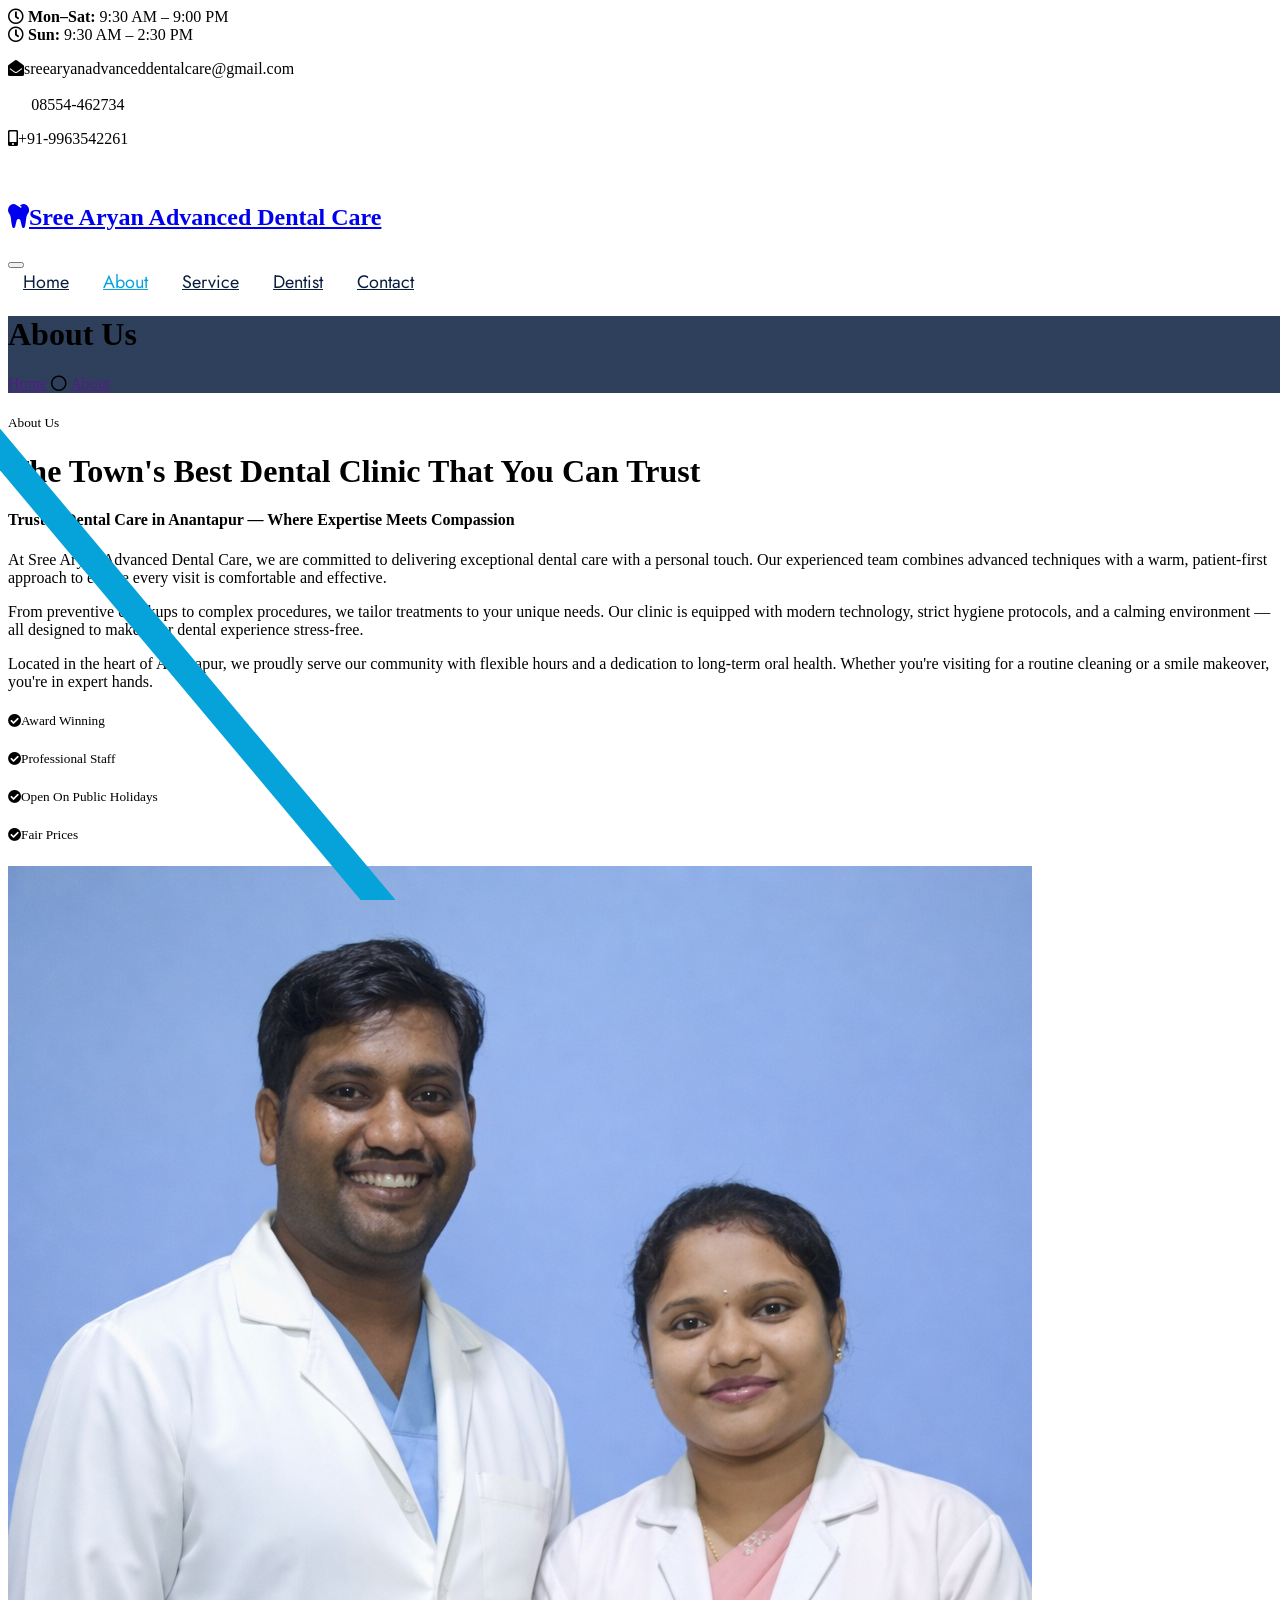
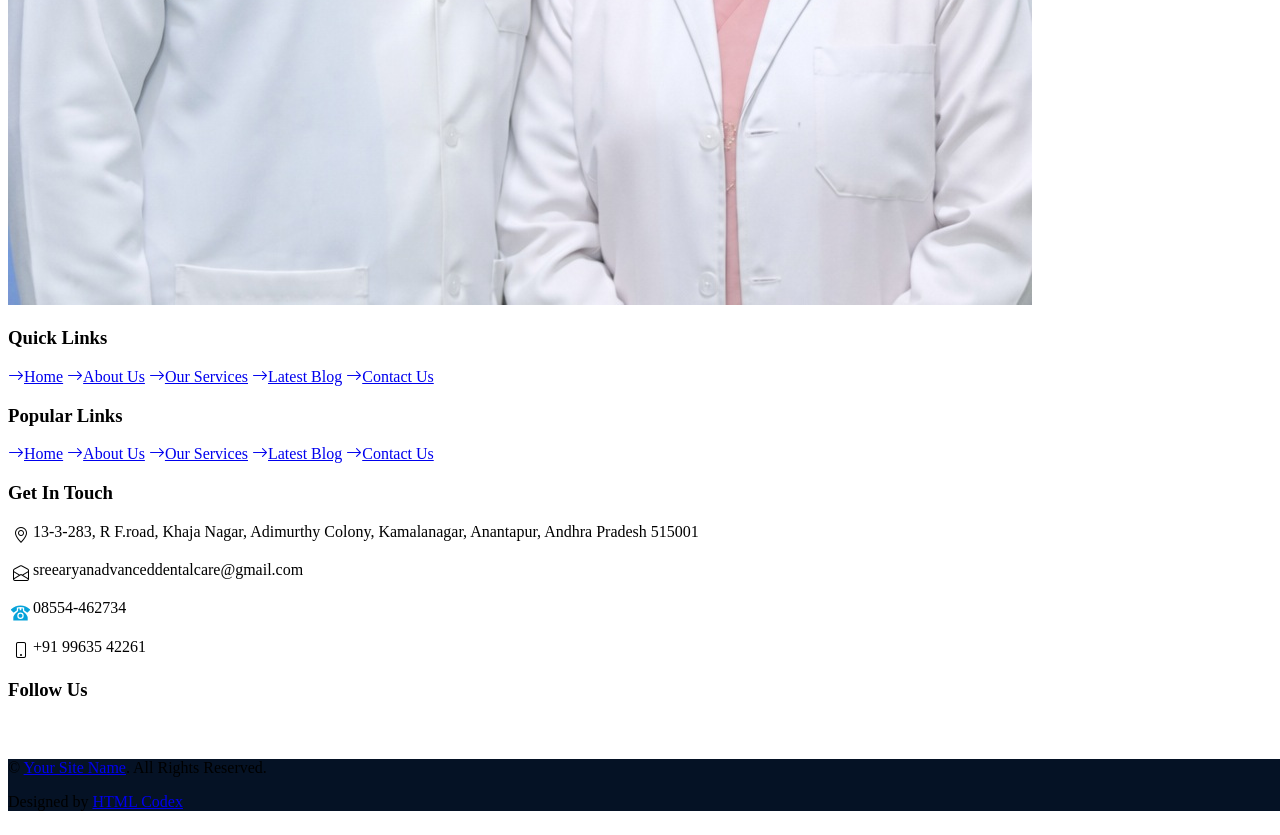
==== commit 68adca1c: "Add clinic Instagram link (sreearyan2025) to footer Follow Us section across all pages" ====
--- a/about.html
+++ b/about.html
@@ -197,7 +197,7 @@
                         <a class="btn btn-lg btn-primary btn-lg-square rounded me-2" href="#"><i class="fab fa-twitter fw-normal"></i></a>
                         <a class="btn btn-lg btn-primary btn-lg-square rounded me-2" href="#"><i class="fab fa-facebook-f fw-normal"></i></a>
                         <a class="btn btn-lg btn-primary btn-lg-square rounded me-2" href="#"><i class="fab fa-linkedin-in fw-normal"></i></a>
-                        <a class="btn btn-lg btn-primary btn-lg-square rounded" href="#"><i class="fab fa-instagram fw-normal"></i></a>
+                        <a class="btn btn-lg btn-primary btn-lg-square rounded" href="https://www.instagram.com/sreearyan2025/"><i class="fab fa-instagram fw-normal"></i></a>
                     </div>
                 </div>
             </div>
--- a/css/style.css
+++ b/css/style.css
@@ -1,409 +1,445 @@
-/********** Template CSS **********/
-html, body {
-    overflow-x: hidden;
-    width: 100%;
-}
-
-:root {
-    --primary: #06A3DA;
-    --secondary: #F57E57;
-    --light: #EEF9FF;
-    --dark: #091E3E;
-}
-
-.birthday-scroll {
-    white-space: nowrap;
-    animation: scroll-left 15s linear infinite;
-    display: inline-block;
-    padding-left: 100%;
-    font-weight: bold;
-    font-size: 1.1rem;
-}
-@keyframes scroll-left {
-    0% { transform: translateX(0); }
-    100% { transform: translateX(-100%); }
-}
-
-.topbar-scroll {
-    white-space: nowrap;
-    animation: scroll-left 30s linear infinite;
-    display: inline-block;
-    padding-left: 100vw;
-}
-
-h1,
-h2,
-.font-weight-bold {
-    font-weight: 700 !important;
-}
-
-h3,
-h4,
-.font-weight-semi-bold {
-    font-weight: 600 !important;
-}
-
-h5,
-h6,
-.font-weight-medium {
-    font-weight: 500 !important;
-}
-
-.btn {
-    font-family: 'Jost', sans-serif;
-    font-weight: 600;
-    transition: .5s;
-}
-
-.btn-primary,
-.btn-secondary {
-    color: #FFFFFF;
-}
-
-.btn-primary:hover {
-    background: var(--secondary);
-    border-color: var(--secondary);
-}
-
-.btn-secondary:hover {
-    background: var(--primary);
-    border-color: var(--primary);
-}
-
-.btn-square {
-    width: 36px;
-    height: 36px;
-}
-
-.btn-sm-square {
-    width: 28px;
-    height: 28px;
-}
-
-.btn-lg-square {
-    width: 46px;
-    height: 46px;
-}
-
-.btn-square,
-.btn-sm-square,
-.btn-lg-square {
-    padding-left: 0;
-    padding-right: 0;
-    text-align: center;
-}
-
-#spinner {
-    opacity: 0;
-    visibility: hidden;
-    transition: opacity .5s ease-out, visibility 0s linear .5s;
-    z-index: 99999;
-}
-
-#spinner.show {
-    transition: opacity .5s ease-out, visibility 0s linear 0s;
-    visibility: visible;
-    opacity: 1;
-}
-
-.back-to-top {
-    position: fixed;
-    display: none;
-    right: 45px;
-    bottom: 45px;
-    z-index: 99;
-}
-
-.top-shape::before {
-    position: absolute;
-    content: "";
-    width: 35px;
-    height: 100%;
-    top: 0;
-    left: -17px;
-    background: var(--primary);
-    transform: skew(40deg);
-}
-
-@media (max-width: 991.98px) {
-    .top-shape::before {
-        display: none;
-    }
-    .top-shape {
-        border-radius: 8px;
-        margin-top: 10px;
-    }
-}
-
-.navbar-light .navbar-nav .nav-link {
-    font-family: 'Jost', sans-serif;
-    padding: 35px 15px;
-    font-size: 18px;
-    color: var(--dark);
-    outline: none;
-    transition: .5s;
-}
-
-.custom-icon {
-    width: 1.2em;
-    height: 1.2em;
-    vertical-align: -0.2em;
-    display: inline-block;
-}
-
-.custom-icon-white {
-    color: #fff;
-}
-
-.custom-icon-primary {
-    color: var(--primary);
-}
-
-
-.sticky-top.navbar-light .navbar-nav .nav-link {
-    padding: 20px 15px;
-}
-
-.navbar-light .navbar-nav .nav-link:hover,
-.navbar-light .navbar-nav .nav-link.active {
-    color: var(--primary);
-}
-
-@media (max-width: 991.98px) {
-    .navbar-light .navbar-nav .nav-link,
-    .sticky-top.navbar-light .navbar-nav .nav-link {
-        padding: 10px 0;
-    }
-}
-
-.carousel-caption {
-    top: 0;
-    left: 0;
-    right: 0;
-    bottom: 0;
-    background: rgba(9, 30, 62, .85);
-    z-index: 1;
-}
-
-@media (max-width: 576px) {
-    .carousel-caption h5 {
-        font-size: 14px;
-        font-weight: 500 !important;
-    }
-
-    .carousel-caption h1 {
-        font-size: 30px;
-        font-weight: 600 !important;
-    }
-
-    .navbar-brand h1 {
-        font-size: 24px;
-        white-space: normal;
-        line-height: 1.2;
-    }
-}
-
-.carousel-control-prev,
-.carousel-control-next {
-    width: 10%;
-}
-
-.carousel-control-prev-icon,
-.carousel-control-next-icon {
-    width: 3rem;
-    height: 3rem;
-}
-
-.section-title h5::before {
-    position: absolute;
-    content: "";
-    width: 45px;
-    height: 3px;
-    right: -55px;
-    bottom: 11px;
-    background: var(--primary);
-}
-
-.section-title h5::after {
-    position: absolute;
-    content: "";
-    width: 15px;
-    height: 3px;
-    right: -75px;
-    bottom: 11px;
-    background: var(--secondary);
-}
-
-.hero-header {
-    background: linear-gradient(rgba(9, 30, 62, .85), rgba(9, 30, 62, .85)), url(../img/carousel-1.jpg) center center no-repeat;
-    background-size: cover;
-}
-
-.service-item img,
-.service-item .bg-light,
-.service-item .bg-light h5,
-.team-item .team-text {
-    transition: .5s;
-}
-
-.service-item:hover img {
-    transform: scale(1.15);
-}
-
-.team-item .team-text::after,
-.service-item .bg-light::after {
-    position: absolute;
-    content: "";
-    top: 50%;
-    bottom: 0;
-    left: 15px;
-    right: 15px;
-    border-radius:100px / 15px;
-    box-shadow: 0 0 15px rgba(0, 0, 0, .7);
-    opacity: 0;
-    transition: .5s;
-    z-index: -1;
-}
-
-.team-item:hover .team-text::after,
-.service-item:hover .bg-light::after {
-    opacity: 1;
-}
-
-/********** Service Image Equal Size Fix **********/
-.service-item .service-img {
-    height: 220px; /* uniform image height */
-    display: flex;
-    align-items: center;
-    justify-content: center;
-    background: #FFFFFF;
-}
-
-    .service-item .service-img img {
-        width: 100%;
-        height: 100%;
-        object-fit: contain; /* keeps full image visible */
-        transition: .5s; /* keeps existing hover animation */
-    }
-.contact-card {
-    background: #ffffff;
-    border-radius: 16px;
-    padding: 35px;
-    box-shadow: 0 10px 30px rgba(0, 0, 0, 0.08);
-}
-
-.contact-item {
-    display: flex;
-    gap: 20px;
-    margin-bottom: 25px;
-}
-
-    .contact-item i,
-    .contact-item .custom-icon {
-        font-size: 28px;
-        width: 58px;
-        height: 58px;
-        color: #0d6efd;
-        background: rgba(13, 110, 253, 0.1);
-        padding: 15px;
-        border-radius: 12px;
-        display: flex;
-        align-items: center;
-        justify-content: center;
-        flex-shrink: 0;
-    }
-
-    .contact-item h5 {
-        margin-bottom: 5px;
-        font-weight: 600;
-    }
-
-    .contact-item p {
-        margin: 0;
-        color: #555;
-    }
-
-.map-card {
-    border-radius: 16px;
-    overflow: hidden;
-    box-shadow: 0 10px 30px rgba(0, 0, 0, 0.08);
-}
-
-    .map-card iframe {
-        width: 100%;
-        height: 100%;
-        min-height: 400px;
-        border: 0;
-    }
-.map-link {
-    text-decoration: none;
-}
-
-.map-card {
-    position: relative;
-    border-radius: 18px;
-    overflow: hidden;
-    box-shadow: 0 12px 35px rgba(0, 0, 0, 0.1);
-    cursor: pointer;
-}
-
-    .map-card iframe {
-        width: 100%;
-        height: 100%;
-        min-height: 420px;
-        border: 0;
-        pointer-events: none; /* KEY: prevents generic interaction */
-    }
-
-/* Overlay */
-.map-overlay {
-    position: absolute;
-    inset: 0;
-    background: linear-gradient( rgba(13, 110, 253, 0.15), rgba(13, 110, 253, 0.35) );
-    display: flex;
-    flex-direction: column;
-    align-items: center;
-    justify-content: center;
-    opacity: 0;
-    transition: 0.35s ease;
-    text-align: center;
-    color: #fff;
-}
-
-    .map-overlay i {
-        font-size: 42px;
-        margin-bottom: 10px;
-    }
-
-    .map-overlay h5 {
-        font-weight: 600;
-        margin-bottom: 5px;
-    }
-
-    .map-overlay span {
-        background: #ffffff;
-        color: #0d6efd;
-        padding: 8px 18px;
-        border-radius: 20px;
-        font-weight: 600;
-    }
-
-/* Hover effect */
-.map-card:hover .map-overlay {
-    opacity: 1;
-}
-
- . f o o t e r - c o n t a c t - i n f o   p   { 
-         d i s p l a y :   f l e x ; 
-         a l i g n - i t e m s :   f l e x - s t a r t ; 
- } 
- 
- . f o o t e r - c o n t a c t - i n f o   i , 
- . f o o t e r - c o n t a c t - i n f o   . c u s t o m - i c o n   { 
-         w i d t h :   2 5 p x ; 
-         f l e x - s h r i n k :   0 ; 
-         t e x t - a l i g n :   c e n t e r ; 
-         m a r g i n - t o p :   4 p x ; 
- } - 
- +/********** Template CSS **********/
+html, body {
+    overflow-x: hidden;
+    width: 100%;
+}
+
+:root {
+    --primary: #06A3DA;
+    --secondary: #F57E57;
+    --light: #EEF9FF;
+    --dark: #091E3E;
+}
+
+.birthday-scroll {
+    white-space: nowrap;
+    animation: scroll-left 15s linear infinite;
+    display: inline-block;
+    padding-left: 100%;
+    font-weight: bold;
+    font-size: 1.1rem;
+}
+@keyframes scroll-left {
+    0% { transform: translateX(0); }
+    100% { transform: translateX(-100%); }
+}
+
+.topbar-scroll {
+    white-space: nowrap;
+    animation: scroll-left 30s linear infinite;
+    display: inline-block;
+    padding-left: 100vw;
+}
+
+h1,
+h2,
+.font-weight-bold {
+    font-weight: 700 !important;
+}
+
+h3,
+h4,
+.font-weight-semi-bold {
+    font-weight: 600 !important;
+}
+
+h5,
+h6,
+.font-weight-medium {
+    font-weight: 500 !important;
+}
+
+.btn {
+    font-family: 'Jost', sans-serif;
+    font-weight: 600;
+    transition: .5s;
+}
+
+.btn-primary,
+.btn-secondary {
+    color: #FFFFFF;
+}
+
+.btn-primary:hover {
+    background: var(--secondary);
+    border-color: var(--secondary);
+}
+
+.btn-secondary:hover {
+    background: var(--primary);
+    border-color: var(--primary);
+}
+
+.btn-square {
+    width: 36px;
+    height: 36px;
+}
+
+.btn-sm-square {
+    width: 28px;
+    height: 28px;
+}
+
+.btn-lg-square {
+    width: 46px;
+    height: 46px;
+}
+
+.btn-square,
+.btn-sm-square,
+.btn-lg-square {
+    padding-left: 0;
+    padding-right: 0;
+    text-align: center;
+}
+
+#spinner {
+    opacity: 0;
+    visibility: hidden;
+    transition: opacity .5s ease-out, visibility 0s linear .5s;
+    z-index: 99999;
+}
+
+#spinner.show {
+    transition: opacity .5s ease-out, visibility 0s linear 0s;
+    visibility: visible;
+    opacity: 1;
+}
+
+.back-to-top {
+    position: fixed;
+    display: none;
+    right: 45px;
+    bottom: 45px;
+    z-index: 99;
+}
+
+.top-shape::before {
+    position: absolute;
+    content: "";
+    width: 35px;
+    height: 100%;
+    top: 0;
+    left: -17px;
+    background: var(--primary);
+    transform: skew(40deg);
+}
+
+@media (max-width: 991.98px) {
+    .top-shape::before {
+        display: none;
+    }
+    .top-shape {
+        border-radius: 8px;
+        margin-top: 10px;
+    }
+}
+
+.navbar-light .navbar-nav .nav-link {
+    font-family: 'Jost', sans-serif;
+    padding: 35px 15px;
+    font-size: 18px;
+    color: var(--dark);
+    outline: none;
+    transition: .5s;
+}
+
+.custom-icon {
+    width: 1.2em;
+    height: 1.2em;
+    vertical-align: -0.2em;
+    display: inline-block;
+}
+
+.custom-icon-white {
+    color: #fff;
+}
+
+.custom-icon-primary {
+    color: var(--primary);
+}
+
+.sticky-top.navbar-light .navbar-nav .nav-link {
+    padding: 20px 15px;
+}
+
+.navbar-light .navbar-nav .nav-link:hover,
+.navbar-light .navbar-nav .nav-link.active {
+    color: var(--primary);
+}
+
+@media (max-width: 991.98px) {
+    .navbar-light .navbar-nav .nav-link,
+    .sticky-top.navbar-light .navbar-nav .nav-link {
+        padding: 10px 0;
+    }
+}
+
+.carousel-caption {
+    top: 0;
+    left: 0;
+    right: 0;
+    bottom: 0;
+    background: rgba(9, 30, 62, .85);
+    z-index: 1;
+}
+
+@media (max-width: 576px) {
+    .carousel-caption h5 {
+        font-size: 14px;
+        font-weight: 500 !important;
+    }
+
+    .carousel-caption h1 {
+        font-size: 30px;
+        font-weight: 600 !important;
+    }
+
+    .navbar-brand h1 {
+        font-size: 24px;
+        white-space: normal;
+        line-height: 1.2;
+    }
+}
+
+.carousel-control-prev,
+.carousel-control-next {
+    width: 10%;
+}
+
+.carousel-control-prev-icon,
+.carousel-control-next-icon {
+    width: 3rem;
+    height: 3rem;
+}
+
+.section-title h5::before {
+    position: absolute;
+    content: "";
+    width: 45px;
+    height: 3px;
+    right: -55px;
+    bottom: 11px;
+    background: var(--primary);
+}
+
+.section-title h5::after {
+    position: absolute;
+    content: "";
+    width: 15px;
+    height: 3px;
+    right: -75px;
+    bottom: 11px;
+    background: var(--secondary);
+}
+
+.hero-header {
+    background: linear-gradient(rgba(9, 30, 62, .85), rgba(9, 30, 62, .85)), url(../img/carousel-1.jpg) center center no-repeat;
+    background-size: cover;
+}
+
+.service-item img,
+.service-item .bg-light,
+.service-item .bg-light h5,
+.team-item .team-text {
+    transition: .5s;
+}
+
+.service-item:hover img {
+    transform: scale(1.15);
+}
+
+.team-item .team-text::after,
+.service-item .bg-light::after {
+    position: absolute;
+    content: "";
+    top: 50%;
+    bottom: 0;
+    left: 15px;
+    right: 15px;
+    border-radius:100px / 15px;
+    box-shadow: 0 0 15px rgba(0, 0, 0, .7);
+    opacity: 0;
+    transition: .5s;
+    z-index: -1;
+}
+
+.team-item:hover .team-text::after,
+.service-item:hover .bg-light::after {
+    opacity: 1;
+}
+
+/********** Service Image Equal Size Fix **********/
+.service-item .service-img {
+    height: 220px;
+    display: flex;
+    align-items: center;
+    justify-content: center;
+    background: #FFFFFF;
+}
+
+.service-item .service-img img {
+    width: 100%;
+    height: 100%;
+    object-fit: contain;
+    transition: .5s;
+}
+
+/********** Contact Card Styles **********/
+.contact-card {
+    background: #ffffff;
+    border-radius: 16px;
+    padding: 35px;
+    box-shadow: 0 10px 30px rgba(0, 0, 0, 0.08);
+}
+
+.contact-item {
+    display: flex;
+    gap: 20px;
+    margin-bottom: 25px;
+}
+
+.contact-item i,
+.contact-item .custom-icon {
+    font-size: 28px;
+    width: 58px;
+    height: 58px;
+    color: #0d6efd;
+    background: rgba(13, 110, 253, 0.1);
+    padding: 15px;
+    border-radius: 12px;
+    display: flex;
+    align-items: center;
+    justify-content: center;
+    flex-shrink: 0;
+}
+
+.contact-item h5 {
+    margin-bottom: 5px;
+    font-weight: 600;
+}
+
+.contact-item p {
+    margin: 0;
+    color: #555;
+    overflow-wrap: anywhere;
+}
+
+@media (max-width: 576px) {
+    .contact-card {
+        padding: 20px;
+    }
+    .contact-item {
+        gap: 12px;
+    }
+    .contact-item i,
+    .contact-item .custom-icon {
+        width: 46px;
+        height: 46px;
+        font-size: 22px;
+        padding: 10px;
+    }
+    .contact-item p {
+        font-size: 14px;
+    }
+}
+
+/********** CTA Phone Numbers — Mobile Stacking **********/
+.cta-phones {
+    display: flex;
+    align-items: center;
+    justify-content: center;
+    flex-wrap: wrap;
+    gap: 8px;
+}
+
+.cta-phone-item {
+    white-space: nowrap;
+}
+
+@media (max-width: 576px) {
+    .cta-phones {
+        flex-direction: column;
+        gap: 6px;
+    }
+    .cta-phone-item {
+        font-size: 16px !important;
+    }
+    .cta-phones + .cta-phones,
+    .bg-primary.p-5 {
+        padding: 2rem !important;
+    }
+}
+
+/********** Map Card **********/
+.map-link {
+    text-decoration: none;
+}
+
+.map-card {
+    position: relative;
+    border-radius: 18px;
+    overflow: hidden;
+    box-shadow: 0 12px 35px rgba(0, 0, 0, 0.1);
+    cursor: pointer;
+}
+
+.map-card iframe {
+    width: 100%;
+    height: 100%;
+    min-height: 420px;
+    border: 0;
+    pointer-events: none;
+}
+
+/* Overlay */
+.map-overlay {
+    position: absolute;
+    inset: 0;
+    background: linear-gradient( rgba(13, 110, 253, 0.15), rgba(13, 110, 253, 0.35) );
+    display: flex;
+    flex-direction: column;
+    align-items: center;
+    justify-content: center;
+    opacity: 0;
+    transition: 0.35s ease;
+    text-align: center;
+    color: #fff;
+}
+
+.map-overlay i {
+    font-size: 42px;
+    margin-bottom: 10px;
+}
+
+.map-overlay h5 {
+    font-weight: 600;
+    margin-bottom: 5px;
+}
+
+.map-overlay span {
+    background: #ffffff;
+    color: #0d6efd;
+    padding: 8px 18px;
+    border-radius: 20px;
+    font-weight: 600;
+}
+
+/* Hover effect */
+.map-card:hover .map-overlay {
+    opacity: 1;
+}
+
+/********** Footer Contact Alignment **********/
+.footer-contact-info p {
+    display: flex;
+    align-items: flex-start;
+}
+
+.footer-contact-info i,
+.footer-contact-info .custom-icon {
+    width: 25px;
+    flex-shrink: 0;
+    text-align: center;
+    margin-top: 4px;
+}
